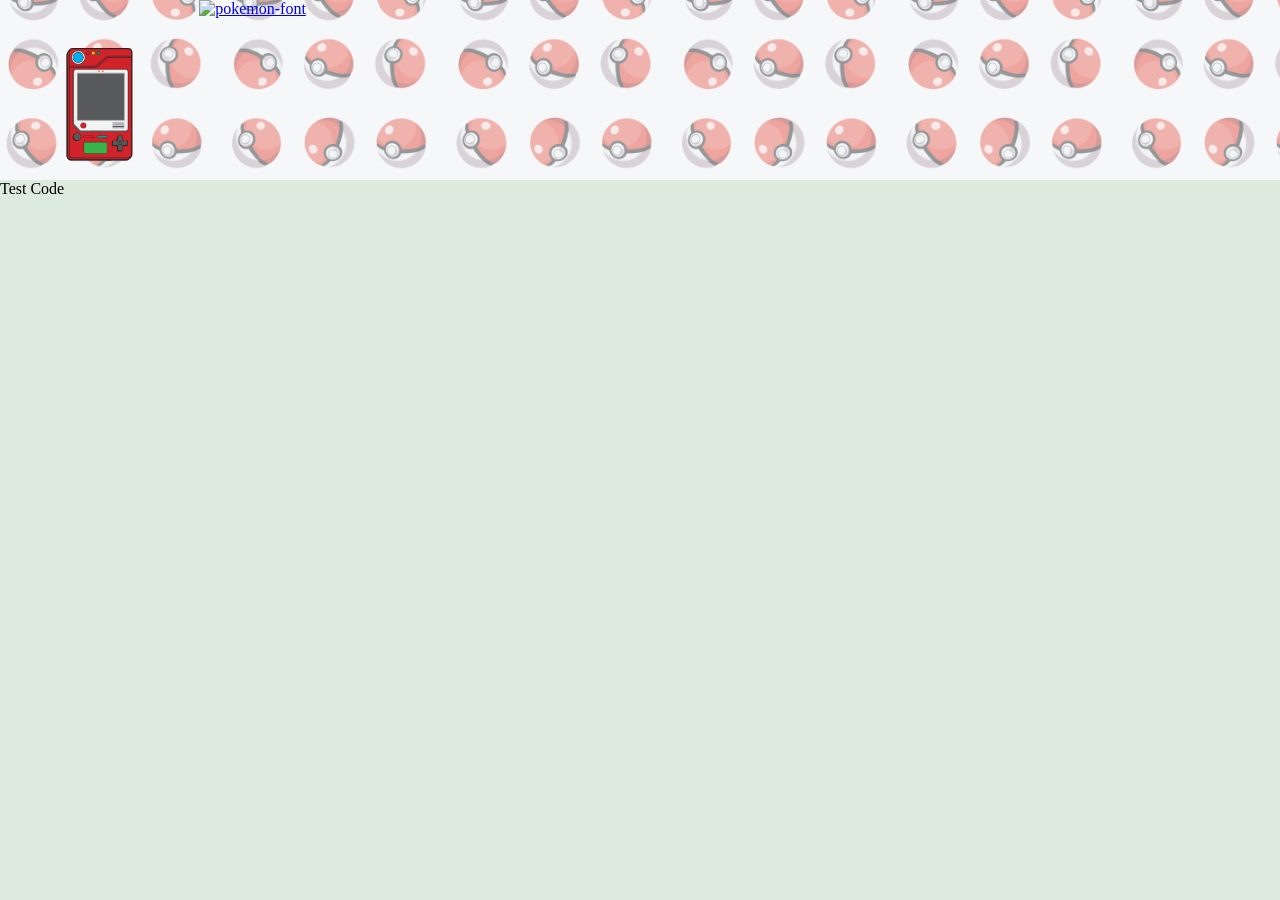
==== index.html @ d2c19e87 "update image paths" ====
<!DOCTYPE html>
<html lang="en">
  <head>
    <meta charset="UTF-8" />
    <meta name="viewport" content="width=device-width, initial-scale=1.0" />
    <link rel="stylesheet" href="style.css" />
    <title>PokeDex</title>
    <script src="main.js" defer></script>
  </head>
  <body>
    <header>
      <a href="#">
        <img
          src="./images/pokedex.png"
          alt="pokedex from the pokemon-series"
          id="pokedexImg"
        />
      </a>
      <a href="https://fontmeme.com/pokemon-font/"
        ><img
          src="https://fontmeme.com/permalink/251105/2b24d8746889672115f71bba6a127b14.png"
          alt="pokemon-font"
          border="0"
      /></a>
    </header>
    <main>
      <div>
        <p>Test Code</p>
      </div>
      <section id="searchSection"></section>
      <section id="typeGrid"></section>
      <section id="pokemonDisplay"></section>
    </main>

    <!-- The Modal -->
    <div id="myModal" class="modal">
      <!-- Modal content -->
      <div class="closeBtn">
        <span class="close">&times;</span>
      </div>
    </div>
  </body>
</html>
---- style.css ----
:root {
  --background: #ddeade;
  --pokeball-light: #eb6d60;
  --pokeball-dark: #e85344;
  --grass: #9bcc50;
  --grass-border: #638a28;
  --fire: #fd7d24;
  --fire-border: #b14b02;
  --water: #4592c4;
  --water-border: #255474;
  --poison: #b97fc9;
  --poison-border: #7e3c90;
  --bug: #729f3f;
  --bug-border: #34491d;
  --normal: #a4acaf;
  --normal-border: #6c767a;
  --flying: #7dc0d3;
  --flying-border: #3b93ab;
  --electric: #eed535;
  --electric-border: #a4900e;
  --ground: #ae9882;
  --ground-border: #6c5947;
  --fairy: #fdb9e9;
  --fairy-border: #fa52c7;
  --fighting: #d56723;
  --fighting-border: #6e3512;
  --psychic: #f366b9;
  --psychic-border: #d41183;
  --rock: #a38c21;
  --rock-border: #3f360d;
  --ice: #51c4e7;
  --ice-border: #188fb4;
  --ghost: #7b62a3;
  --ghost-border: #483960;
  --dragon: #a28993;
  --dragon-border: #644f57;
  --steel: #9eb7b8;
  --steel-border: #628384;
}

* {
  margin: 0;
  padding: 0;
  box-sizing: border-box;
}

body {
  width: 100svw;
  background-color: var(--background);
  font-size: 16px;
}

header {
  height: 20svh;
  background-image: url(./images/PokedexPattern.png);
  background-size: 50svh;
  background-position: 4% 2%;
  background-color: var(--background);
  position: sticky;
  top: 0;

  display: flex;
  flex-direction: row;
}

#pokedexImg {
  height: 65%;
  margin: 5svh 5svw;
}

h1 {
  font-size: 40px;
  margin-top: 7vh;
  text-shadow: 1px 1px darkslategrey;
}

/*
Base-style for each type
For both pokemonCards and buttons
To be moved to JS?
*/

.grass {
  background-color: var(--grass);
}

/* 
main > 3*section
#searchSection
#typeGrid
#pokemonDisplay
*/

/* 
#typeGrid
  button  .typeBtn  .{type}
*/

#typeGrid {
  width: 60%;
  margin: 10svh auto;
  display: grid;
  grid-template-columns: 1fr 1fr 1fr 1fr 1fr 1fr;
  gap: 20px 30px;
}

#resetBtn {
  padding: 10px;
  border-radius: 10px;
  border: 1px solid white;
}

.typeBtn {
  padding: 10px;
  border-radius: 10px;
  border: 1px solid white;
}

/*  
#pokemonDisplay
  article  .pokemonCard  .{type}
    img  .pokemonImg
    p  .pokemonNumber
    p  .pokemonName
*/

#pokemonDisplay {
  width: 85svw;
  margin: 10svh auto;

  display: flex;
  flex-flow: row wrap;
  justify-content: space-between;
  align-items: center;
}

.pokemonCard {
  width: 200px;
  border: 1px solid black;
  border-radius: 10px;
  margin: 20px;

  display: flex;
  flex-direction: column;
  align-items: center;
}

.pokemonImg {
  width: 150px;
  height: 150px;
}

/*
Modal:
div  #myModal  .modal
div .closeBtn
span  .close

.idArticle
> .modalID
> .modalName
> .modalImg

.baseArticle
> .modalType
> .modalCategory
> .modalHeight
> .modalWeight
> .modalAbilities

*/
#myModal {
  border: 2px solid black;
  position: absolute;
  top: -100%;
  overflow: hidden;

  display: flex;
  flex-direction: row;
  padding: 1rem;
}

.idArticle {
  display: flex;
  flex-direction: column;
  padding: 0.5rem;
}

.modalID {
  font-family: monospace;
  font-size: 1.25rem;
}

.modalName {
  font-family: monospace;
  font-size: 1.5rem;
}

.modalImg {
  height: 150px;
  width: 150px;
}

.baseArticle {
  display: flex;
  flex-direction: column;
  padding: 0.5rem;
  font-family: Calibri, sans-serif;
}
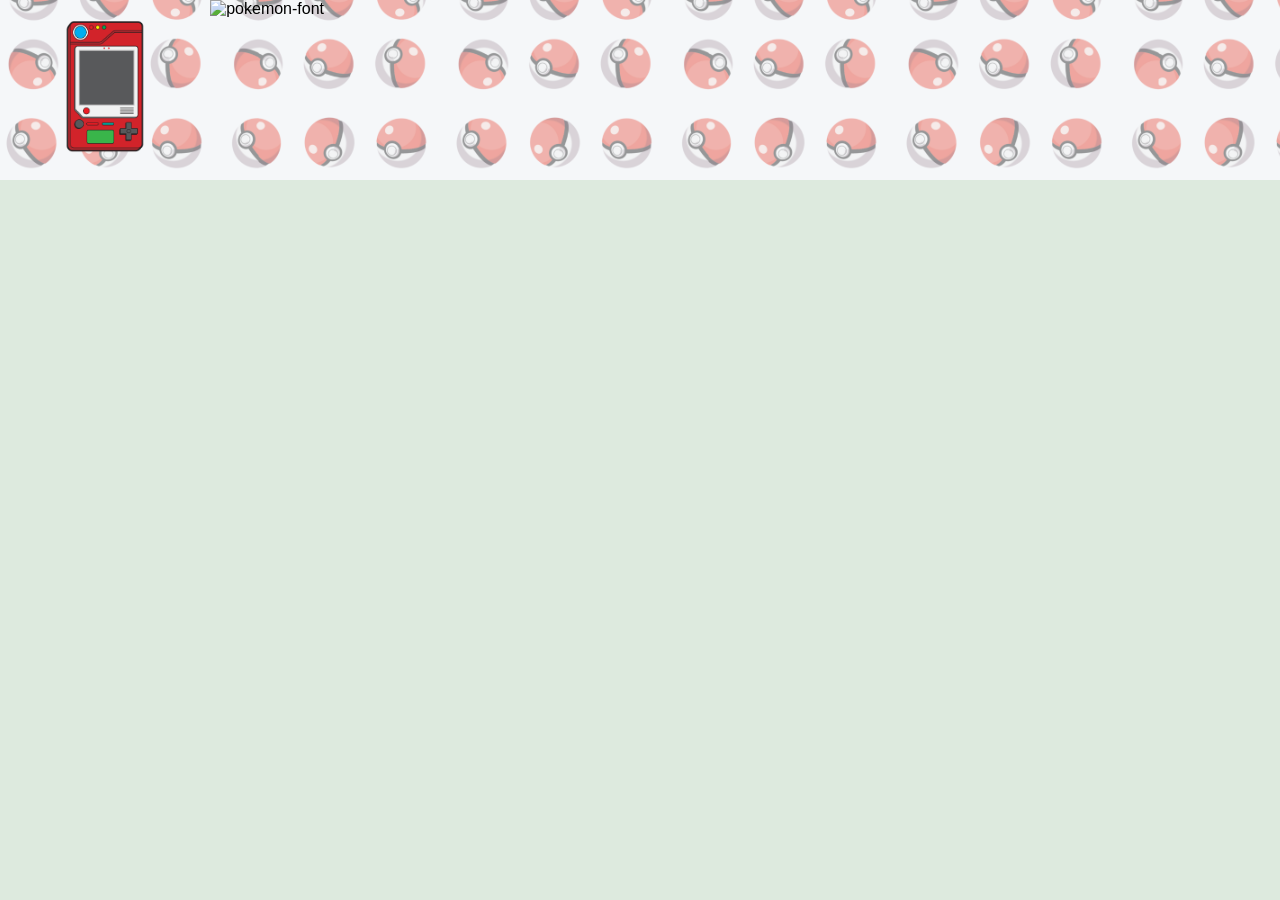
==== commit 0304855e: "Fixed style and some comments" ====
--- a/index.html
+++ b/index.html
@@ -16,28 +16,17 @@
           id="pokedexImg"
         />
       </a>
-      <a href="https://fontmeme.com/pokemon-font/"
-        ><img
-          src="https://fontmeme.com/permalink/251105/2b24d8746889672115f71bba6a127b14.png"
-          alt="pokemon-font"
-          border="0"
-      /></a>
+      <img
+        src="https://fontmeme.com/permalink/251105/2b24d8746889672115f71bba6a127b14.png"
+        alt="pokemon-font"
+        id="HeadingImg"
+        border="0"
+      />
     </header>
     <main>
-      <div>
-        <p>Test Code</p>
-      </div>
       <section id="searchSection"></section>
       <section id="typeGrid"></section>
       <section id="pokemonDisplay"></section>
     </main>
-
-    <!-- The Modal -->
-    <div id="myModal" class="modal">
-      <!-- Modal content -->
-      <div class="closeBtn">
-        <span class="close">&times;</span>
-      </div>
-    </div>
   </body>
 </html>
--- a/style.css
+++ b/style.css
@@ -1,7 +1,5 @@
+/* Type-colors from the official Pokemon site */
 :root {
-  --background: #ddeade;
-  --pokeball-light: #eb6d60;
-  --pokeball-dark: #e85344;
   --grass: #9bcc50;
   --grass-border: #638a28;
   --fire: #fd7d24;
@@ -34,8 +32,11 @@
   --ghost-border: #483960;
   --dragon: #a28993;
   --dragon-border: #644f57;
-  --steel: #9eb7b8;
-  --steel-border: #628384;
+  --steel: #eed535;
+  --steel-border: #a4900e;
+  --background: #ddeade;
+  --pokeball-light: #d86d62;
+  --pokeball-dark: #db3d2f;
 }
 
 * {
@@ -47,6 +48,7 @@
 body {
   width: 100svw;
   background-color: var(--background);
+  font-family: calibri, sans-serif;
   font-size: 16px;
 }
 
@@ -64,24 +66,8 @@
 }
 
 #pokedexImg {
-  height: 65%;
-  margin: 5svh 5svw;
-}
-
-h1 {
-  font-size: 40px;
-  margin-top: 7vh;
-  text-shadow: 1px 1px darkslategrey;
-}
-
-/*
-Base-style for each type
-For both pokemonCards and buttons
-To be moved to JS?
-*/
-
-.grass {
-  background-color: var(--grass);
+  height: 15svh;
+  margin: 2svh 5svw;
 }
 
 /* 
@@ -104,106 +90,70 @@
   gap: 20px 30px;
 }
 
-#resetBtn {
-  padding: 10px;
-  border-radius: 10px;
-  border: 1px solid white;
-}
-
 .typeBtn {
   padding: 10px;
   border-radius: 10px;
-  border: 1px solid white;
+  border: 1.5px solid;
+}
+
+.resetBtn {
+  background-color: var(--pokeball-light);
+  border-color: var(--pokeball-dark);
 }
 
 /*  
 #pokemonDisplay
-  article  .pokemonCard  .{type}
-    img  .pokemonImg
-    p  .pokemonNumber
-    p  .pokemonName
+> article  .pokemonCard  .{type}
+> > img  .pokemonImg
+> > div  .pokemonTag
+> > > p  .pokemonNumber
+> > > p  .pokemonName
 */
 
 #pokemonDisplay {
-  width: 85svw;
+  width: 90svw;
   margin: 10svh auto;
 
   display: flex;
   flex-flow: row wrap;
-  justify-content: space-between;
+  justify-content: space-evenly;
   align-items: center;
 }
 
 .pokemonCard {
-  width: 200px;
-  border: 1px solid black;
+  width: 225px;
+  height: 275px;
+  margin: 20px;
+  border: 3px solid;
   border-radius: 10px;
-  margin: 20px;
+
+  display: flex;
+  flex-direction: column;
+  justify-content: space-evenly;
+  align-items: center;
+}
+
+.pokemonImg {
+  width: 175px;
+  height: 175px;
+}
+
+.pokemonTag {
+  width: 120px;
+  background-color: rgba(255, 255, 255, 0.5);
+  border-radius: 5px;
 
   display: flex;
   flex-direction: column;
   align-items: center;
+
+  padding: 3px;
 }
 
-.pokemonImg {
-  width: 150px;
-  height: 150px;
+.pokemonNumber {
+  font-size: 1.1rem;
 }
 
-/*
-Modal:
-div  #myModal  .modal
-div .closeBtn
-span  .close
-
-.idArticle
-> .modalID
-> .modalName
-> .modalImg
-
-.baseArticle
-> .modalType
-> .modalCategory
-> .modalHeight
-> .modalWeight
-> .modalAbilities
-
-*/
-#myModal {
-  border: 2px solid black;
-  position: absolute;
-  top: -100%;
-  overflow: hidden;
-
-  display: flex;
-  flex-direction: row;
-  padding: 1rem;
-}
-
-.idArticle {
-  display: flex;
-  flex-direction: column;
-  padding: 0.5rem;
-}
-
-.modalID {
-  font-family: monospace;
+.pokemonName {
   font-size: 1.25rem;
 }
-
-.modalName {
-  font-family: monospace;
-  font-size: 1.5rem;
-}
-
-.modalImg {
-  height: 150px;
-  width: 150px;
-}
-
-.baseArticle {
-  display: flex;
-  flex-direction: column;
-  padding: 0.5rem;
-  font-family: Calibri, sans-serif;
-}
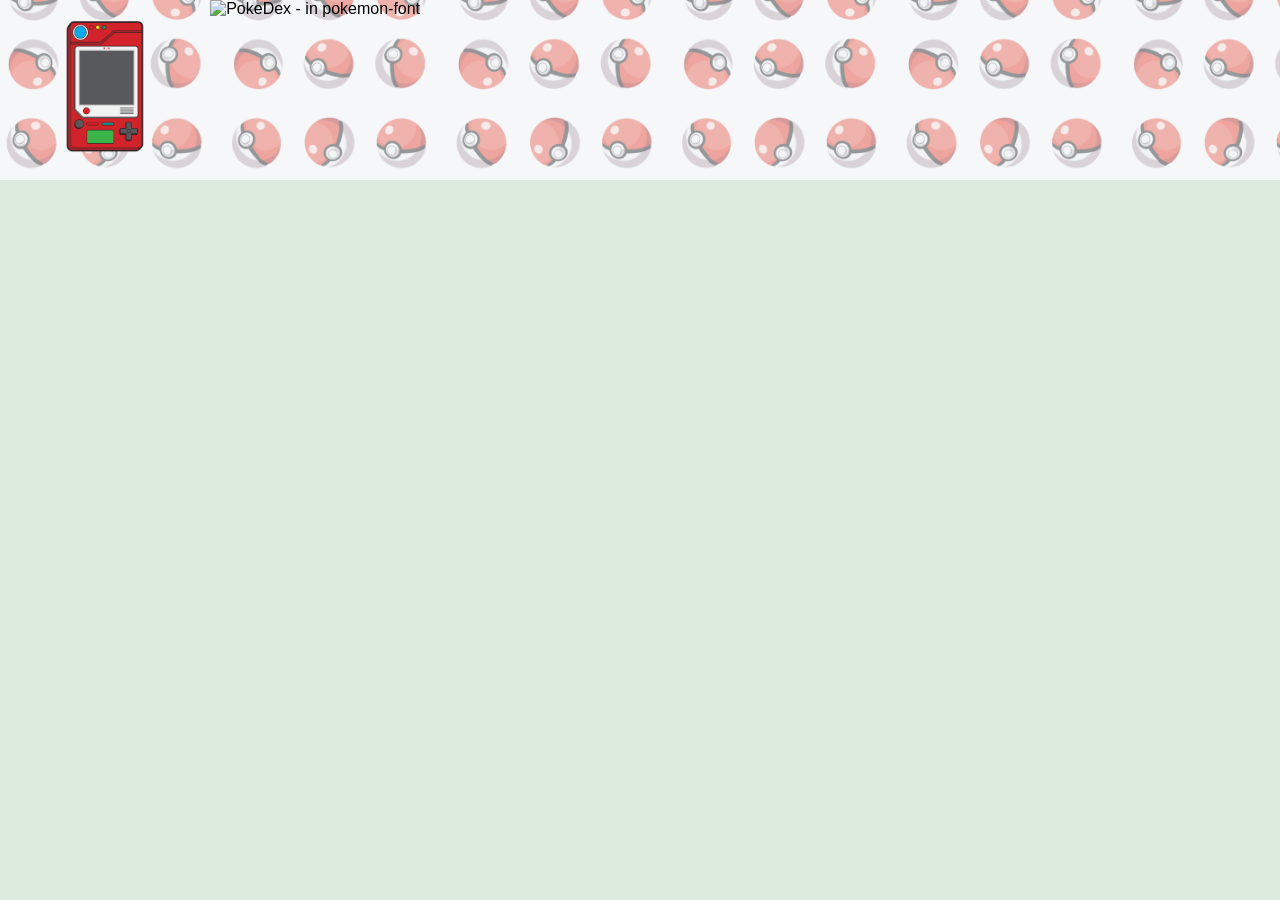
==== commit 8667a76e: "Delete images, split js to many files" ====
--- a/index.html
+++ b/index.html
@@ -5,7 +5,7 @@
     <meta name="viewport" content="width=device-width, initial-scale=1.0" />
     <link rel="stylesheet" href="style.css" />
     <title>PokeDex</title>
-    <script src="main.js" defer></script>
+    <script type="module" src="main.js"></script>
   </head>
   <body>
     <header>
@@ -18,15 +18,25 @@
       </a>
       <img
         src="https://fontmeme.com/permalink/251105/2b24d8746889672115f71bba6a127b14.png"
-        alt="pokemon-font"
+        alt="PokeDex - in pokemon-font"
         id="HeadingImg"
-        border="0"
       />
     </header>
     <main>
       <section id="searchSection"></section>
-      <section id="typeGrid"></section>
+      <div id="pokemonSelect">
+        <section id="genSelect"></section>
+        <section id="typeGrid"></section>
+      </div>
       <section id="pokemonDisplay"></section>
+
+      <!-- The Modal -->
+      <div id="myModal" class="modal">
+        <!-- Modal content -->
+        <div class="modal-content">
+          <span id="close">X</span>
+        </div>
+      </div>
     </main>
   </body>
 </html>
--- a/style.css
+++ b/style.css
@@ -32,8 +32,10 @@
   --ghost-border: #483960;
   --dragon: #a28993;
   --dragon-border: #644f57;
-  --steel: #eed535;
-  --steel-border: #a4900e;
+  --steel: #9eb7b8;
+  --steel-border: #628384;
+  --dark: #707070;
+  --dark-border: #404040;
   --background: #ddeade;
   --pokeball-light: #d86d62;
   --pokeball-dark: #db3d2f;
@@ -46,10 +48,9 @@
 }
 
 body {
-  width: 100svw;
+  width: 100%;
   background-color: var(--background);
   font-family: calibri, sans-serif;
-  font-size: 16px;
 }
 
 header {
@@ -101,6 +102,11 @@
   border-color: var(--pokeball-dark);
 }
 
+button:hover {
+  cursor: pointer;
+  box-shadow: 0px 0px 5px rgb(60, 60, 60);
+}
+
 /*  
 #pokemonDisplay
 > article  .pokemonCard  .{type}
@@ -121,9 +127,10 @@
 }
 
 .pokemonCard {
-  width: 225px;
-  height: 275px;
-  margin: 20px;
+  /* width: 225px;
+  height: 275px; */
+  margin: 15px;
+  padding: 15px;
   border: 3px solid;
   border-radius: 10px;
 
@@ -133,9 +140,13 @@
   align-items: center;
 }
 
+.pokemonCard:hover {
+  cursor: pointer;
+}
+
 .pokemonImg {
-  width: 175px;
-  height: 175px;
+  width: 125px;
+  height: 125px;
 }
 
 .pokemonTag {
@@ -157,3 +168,68 @@
 .pokemonName {
   font-size: 1.25rem;
 }
+
+/* Modal */
+
+#close {
+  width: 20px;
+  height: 20px;
+
+  border: 1px solid rgb(27, 27, 27);
+
+  position: relative;
+  top: 10%;
+  left: 95%;
+
+  text-align: center;
+}
+
+#close:hover {
+  cursor: pointer;
+}
+
+#myModal {
+  border: 2px solid;
+  /* background-color: white; */
+  position: fixed;
+  /* top: 50%;
+  left: 50%;
+  transform: translate(-50%, -50%);
+  z-index: 1; */
+  top: -100%;
+  overflow: hidden;
+
+  display: flex;
+  flex-direction: row;
+  padding: 0.5rem;
+  border-radius: 10px;
+}
+
+/*  */
+.idArticle {
+  display: flex;
+  flex-direction: column;
+  padding: 0.5rem;
+}
+
+.modalID {
+  font-family: monospace;
+  font-size: 1.25rem;
+}
+
+.modalName {
+  font-family: monospace;
+  font-size: 1.5rem;
+}
+
+.modalImg {
+  height: 250px;
+  width: 250px;
+}
+
+.baseArticle {
+  display: flex;
+  flex-direction: column;
+  margin-top: 5%;
+  padding: 0.5rem;
+}
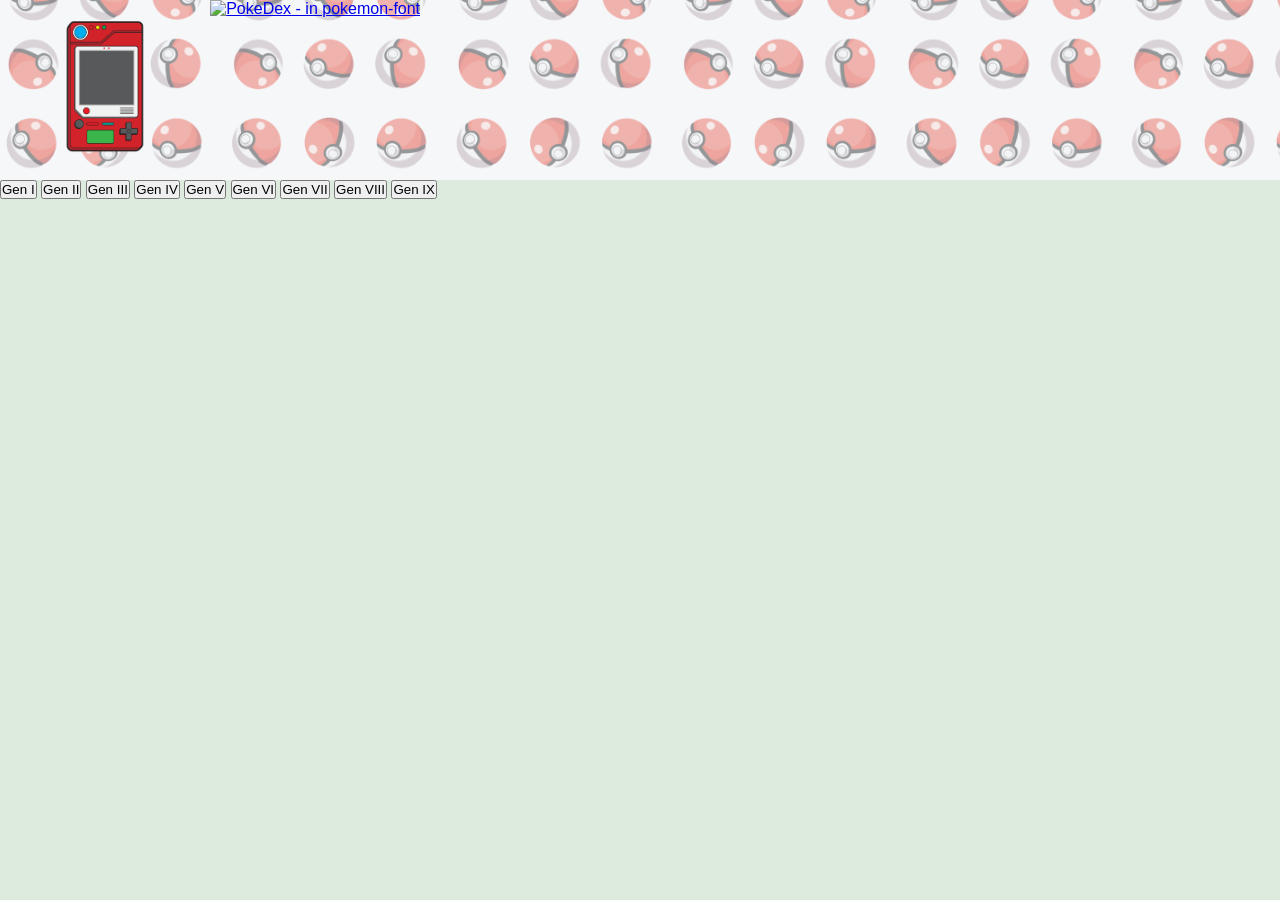
==== commit a933b8fd: "added gen-btns" ====
--- a/index.html
+++ b/index.html
@@ -16,16 +16,28 @@
           id="pokedexImg"
         />
       </a>
-      <img
-        src="https://fontmeme.com/permalink/251105/2b24d8746889672115f71bba6a127b14.png"
-        alt="PokeDex - in pokemon-font"
-        id="HeadingImg"
-      />
+      <a href="#">
+        <img
+          src="https://fontmeme.com/permalink/251105/2b24d8746889672115f71bba6a127b14.png"
+          alt="PokeDex - in pokemon-font"
+          id="HeadingImg"
+        />
+      </a>
     </header>
     <main>
       <section id="searchSection"></section>
       <div id="pokemonSelect">
-        <section id="genSelect"></section>
+        <section id="genSelect">
+          <button class="genBtn" data-gen="1">Gen I</button>
+          <button class="genBtn" data-gen="2">Gen II</button>
+          <button class="genBtn" data-gen="3">Gen III</button>
+          <button class="genBtn" data-gen="4">Gen IV</button>
+          <button class="genBtn" data-gen="5">Gen V</button>
+          <button class="genBtn" data-gen="6">Gen VI</button>
+          <button class="genBtn" data-gen="7">Gen VII</button>
+          <button class="genBtn" data-gen="8">Gen VIII</button>
+          <button class="genBtn" data-gen="9">Gen IX</button>
+        </section>
         <section id="typeGrid"></section>
       </div>
       <section id="pokemonDisplay"></section>
--- a/style.css
+++ b/style.css
@@ -79,16 +79,18 @@
 */
 
 /* 
-#typeGrid
-  button  .typeBtn  .{type}
+#pokemonSelect
+  #genSelect
+    button  .genBtn  .{gen}
+  #typeGrid
+    button  .typeBtn  .{type}
 */
 
 #typeGrid {
-  width: 60%;
   margin: 10svh auto;
   display: grid;
-  grid-template-columns: 1fr 1fr 1fr 1fr 1fr 1fr;
-  gap: 20px 30px;
+  grid-template-columns: 1fr 1fr 1fr 1fr 1fr;
+  gap: 20px 25px;
 }
 
 .typeBtn {
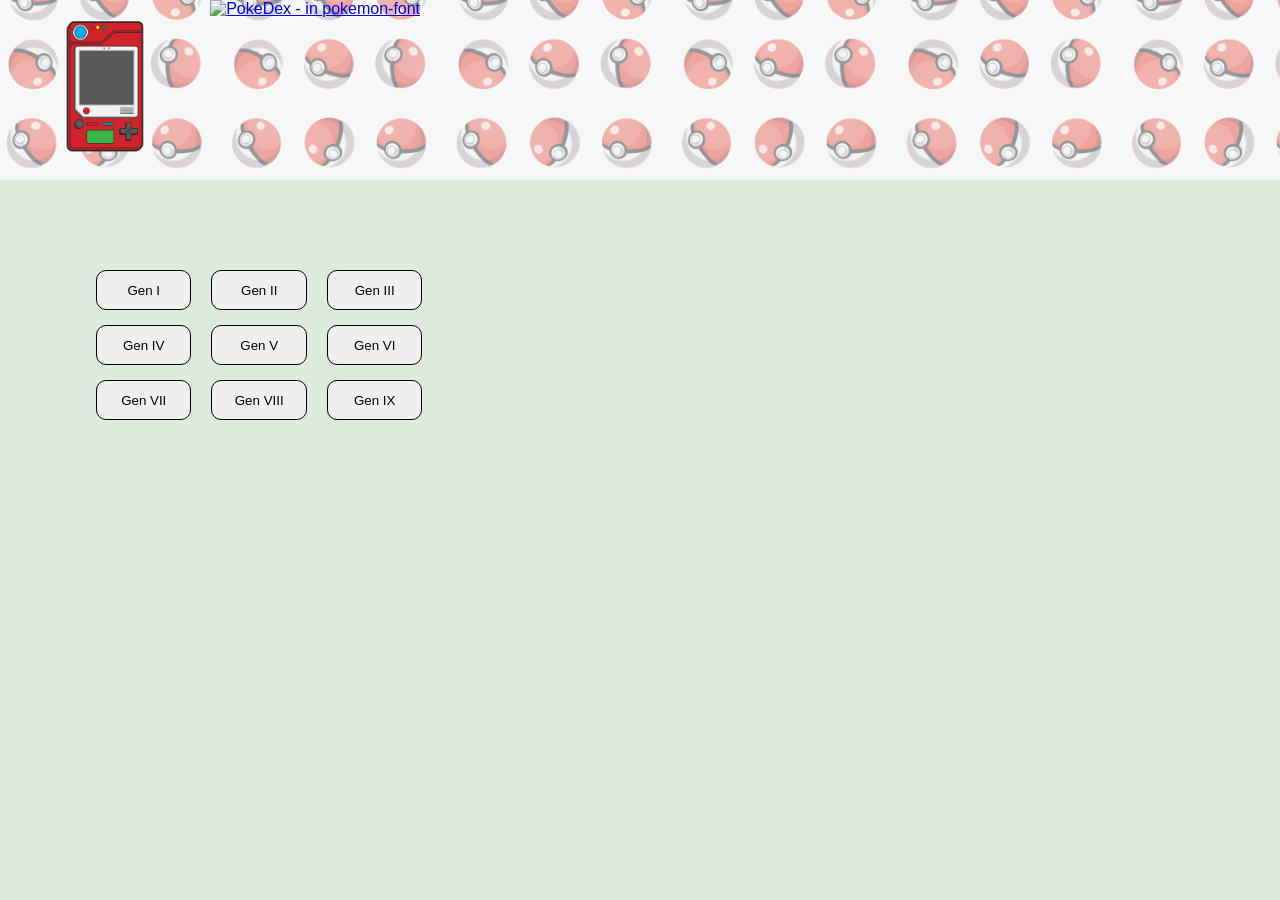
==== commit c4770652: "added filter.js to better sort + small updates to comments" ====
--- a/index.html
+++ b/index.html
@@ -3,6 +3,7 @@
   <head>
     <meta charset="UTF-8" />
     <meta name="viewport" content="width=device-width, initial-scale=1.0" />
+    <link rel="stylesheet" href="styleRoot.css" />
     <link rel="stylesheet" href="style.css" />
     <title>PokeDex</title>
     <script type="module" src="main.js"></script>
--- a/styleRoot.css
+++ b/styleRoot.css
@@ -0,0 +1,42 @@
+/* Type-colors from the official Pokemon site */
+:root {
+  --grass: #9bcc50;
+  --grass-border: #638a28;
+  --fire: #fd7d24;
+  --fire-border: #b14b02;
+  --water: #4592c4;
+  --water-border: #255474;
+  --poison: #b97fc9;
+  --poison-border: #7e3c90;
+  --bug: #729f3f;
+  --bug-border: #34491d;
+  --normal: #a4acaf;
+  --normal-border: #6c767a;
+  --flying: #7dc0d3;
+  --flying-border: #3b93ab;
+  --electric: #eed535;
+  --electric-border: #a4900e;
+  --ground: #ae9882;
+  --ground-border: #6c5947;
+  --fairy: #fdb9e9;
+  --fairy-border: #fa52c7;
+  --fighting: #d56723;
+  --fighting-border: #6e3512;
+  --psychic: #f366b9;
+  --psychic-border: #d41183;
+  --rock: #a38c21;
+  --rock-border: #3f360d;
+  --ice: #51c4e7;
+  --ice-border: #188fb4;
+  --ghost: #7b62a3;
+  --ghost-border: #483960;
+  --dragon: #a28993;
+  --dragon-border: #644f57;
+  --steel: #9eb7b8;
+  --steel-border: #628384;
+  --dark: #707070;
+  --dark-border: #404040;
+  --background: #ddeade;
+  --pokeball-light: #d86d62;
+  --pokeball-dark: #db3d2f;
+}
--- a/style.css
+++ b/style.css
@@ -1,46 +1,3 @@
-/* Type-colors from the official Pokemon site */
-:root {
-  --grass: #9bcc50;
-  --grass-border: #638a28;
-  --fire: #fd7d24;
-  --fire-border: #b14b02;
-  --water: #4592c4;
-  --water-border: #255474;
-  --poison: #b97fc9;
-  --poison-border: #7e3c90;
-  --bug: #729f3f;
-  --bug-border: #34491d;
-  --normal: #a4acaf;
-  --normal-border: #6c767a;
-  --flying: #7dc0d3;
-  --flying-border: #3b93ab;
-  --electric: #eed535;
-  --electric-border: #a4900e;
-  --ground: #ae9882;
-  --ground-border: #6c5947;
-  --fairy: #fdb9e9;
-  --fairy-border: #fa52c7;
-  --fighting: #d56723;
-  --fighting-border: #6e3512;
-  --psychic: #f366b9;
-  --psychic-border: #d41183;
-  --rock: #a38c21;
-  --rock-border: #3f360d;
-  --ice: #51c4e7;
-  --ice-border: #188fb4;
-  --ghost: #7b62a3;
-  --ghost-border: #483960;
-  --dragon: #a28993;
-  --dragon-border: #644f57;
-  --steel: #9eb7b8;
-  --steel-border: #628384;
-  --dark: #707070;
-  --dark-border: #404040;
-  --background: #ddeade;
-  --pokeball-light: #d86d62;
-  --pokeball-dark: #db3d2f;
-}
-
 * {
   margin: 0;
   padding: 0;
@@ -54,6 +11,7 @@
 }
 
 header {
+  width: 100%;
   height: 20svh;
   background-image: url(./images/PokedexPattern.png);
   background-size: 50svh;
@@ -86,17 +44,52 @@
     button  .typeBtn  .{type}
 */
 
+/* 
+#pokemonSelect {
+  display: flex;
+  flex-direction: row;
+  gap: 20px;
+} */
+
+#pokemonSelect {
+  width: 85%;
+  display: flex;
+  flex-direction: row;
+  margin: 10svh auto;
+  justify-content: space-between;
+}
+
+#genSelect {
+  width: 30%;
+  /* margin: 10svh auto; */
+  display: grid;
+  grid-template-columns: 1fr 1fr 1fr;
+  gap: 15px 20px;
+}
+
 #typeGrid {
-  margin: 10svh auto;
+  width: 60%;
+  /* margin: 10svh auto; */
   display: grid;
   grid-template-columns: 1fr 1fr 1fr 1fr 1fr;
   gap: 20px 25px;
 }
 
-.typeBtn {
+.typeBtn,
+.genBtn {
   padding: 10px;
   border-radius: 10px;
   border: 1.5px solid;
+}
+
+.genBtn {
+  max-width: 110px;
+  height: 40px;
+}
+
+.genBtn:active {
+  background-color: seagreen;
+  box-shadow: 0 0 5px mediumseagreen;
 }
 
 .resetBtn {
@@ -119,7 +112,7 @@
 */
 
 #pokemonDisplay {
-  width: 90svw;
+  width: 90%;
   margin: 10svh auto;
 
   display: flex;
@@ -144,6 +137,7 @@
 
 .pokemonCard:hover {
   cursor: pointer;
+  box-shadow: 0px 0px 10px rgb(60, 60, 60);
 }
 
 .pokemonImg {
@@ -152,7 +146,7 @@
 }
 
 .pokemonTag {
-  width: 120px;
+  width: 125px;
   background-color: rgba(255, 255, 255, 0.5);
   border-radius: 5px;
 
@@ -169,6 +163,7 @@
 
 .pokemonName {
   font-size: 1.25rem;
+  text-align: center;
 }
 
 /* Modal */
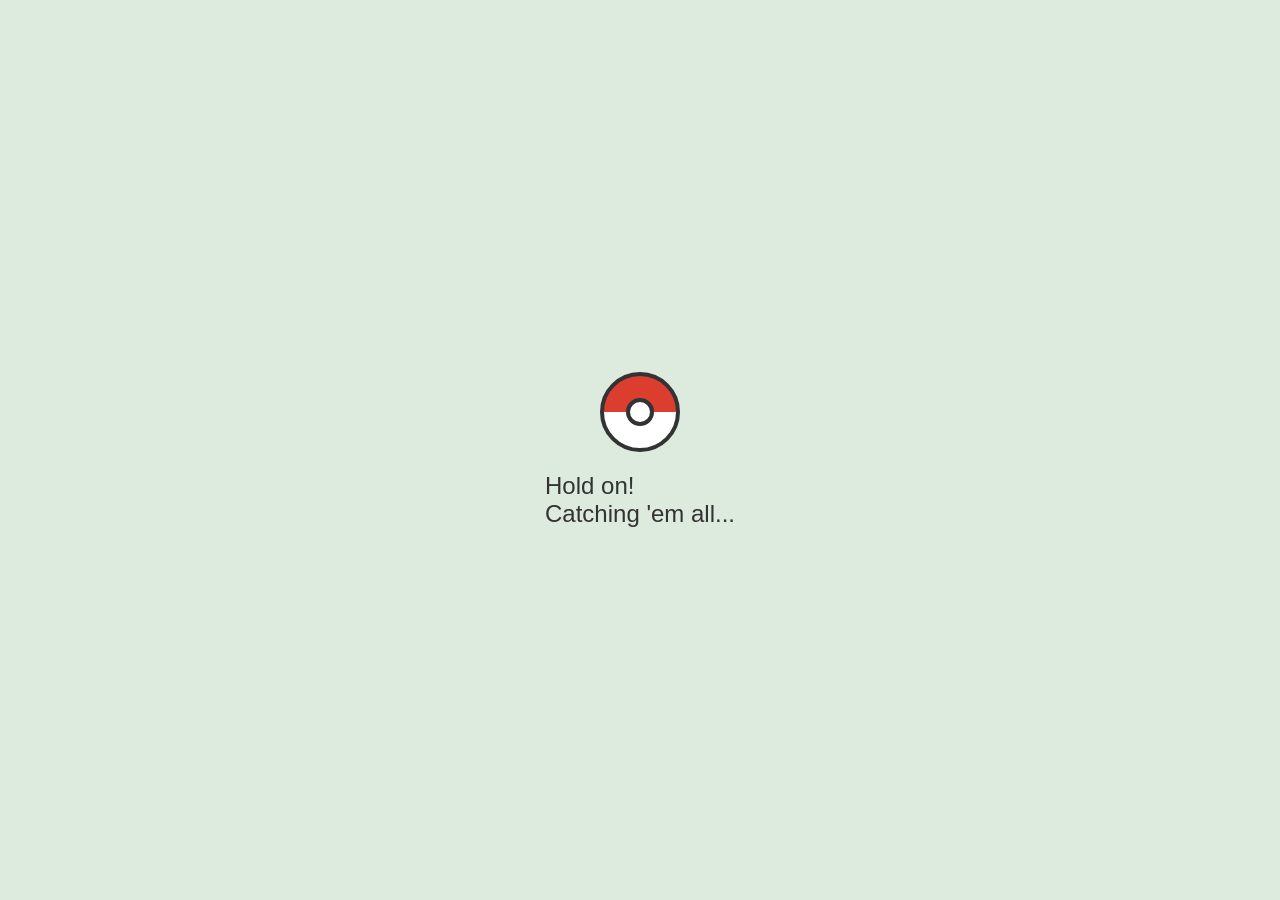
==== commit 8f23a19e: "Added loading screen" ====
--- a/index.html
+++ b/index.html
@@ -9,6 +9,16 @@
     <script type="module" src="main.js"></script>
   </head>
   <body>
+    <!-- Loading screen -->
+    <div id="loadingScreen">
+      <div class="pokeballLoader"></div>
+      <p>
+        Hold on!
+        <br />
+        Catching 'em all...
+      </p>
+    </div>
+
     <header>
       <a href="#">
         <img
--- a/styleRoot.css
+++ b/styleRoot.css
@@ -39,4 +39,13 @@
   --background: #ddeade;
   --pokeball-light: #d86d62;
   --pokeball-dark: #db3d2f;
+  --gen1: red;
+  --gen2: cornflowerblue;
+  --gen3: yellow;
+  --gen4: darkblue;
+  --gen5: lime;
+  --gen6: rgb(91, 91, 91);
+  --gen7: violet;
+  --gen8: deeppink;
+  --gen9: orange;
 }
--- a/style.css
+++ b/style.css
@@ -8,6 +8,59 @@
   width: 100%;
   background-color: var(--background);
   font-family: calibri, sans-serif;
+}
+
+/* Loading Screen */
+#loadingScreen {
+  position: fixed;
+  top: 0;
+  left: 0;
+  width: 100%;
+  height: 100vh;
+  background-color: var(--background);
+  display: flex;
+  flex-direction: column;
+  justify-content: center;
+  align-items: center;
+  z-index: 9999;
+}
+
+#loadingScreen p {
+  margin-top: 20px;
+  font-size: 1.5rem;
+  color: #333;
+}
+
+.pokeballLoader {
+  width: 80px;
+  height: 80px;
+  border-radius: 50%;
+  position: relative;
+  background: linear-gradient(to bottom, var(--pokeball-dark) 50%, white 50%);
+  border: 4px solid #333;
+  animation: spin 1s linear infinite;
+}
+
+.pokeballLoader::before {
+  content: "";
+  position: absolute;
+  width: 20px;
+  height: 20px;
+  background-color: white;
+  border: 4px solid #333;
+  border-radius: 50%;
+  top: 50%;
+  left: 50%;
+  transform: translate(-50%, -50%);
+}
+
+@keyframes spin {
+  0% {
+    transform: rotate(0deg);
+  }
+  100% {
+    transform: rotate(360deg);
+  }
 }
 
 header {
@@ -79,17 +132,14 @@
 .genBtn {
   padding: 10px;
   border-radius: 10px;
-  border: 1.5px solid;
+  border: 1.5px solid white;
 }
 
 .genBtn {
   max-width: 110px;
   height: 40px;
-}
-
-.genBtn:active {
-  background-color: seagreen;
-  box-shadow: 0 0 5px mediumseagreen;
+  border: 2.5px solid white;
+  background-color: #f0f0f0;
 }
 
 .resetBtn {
